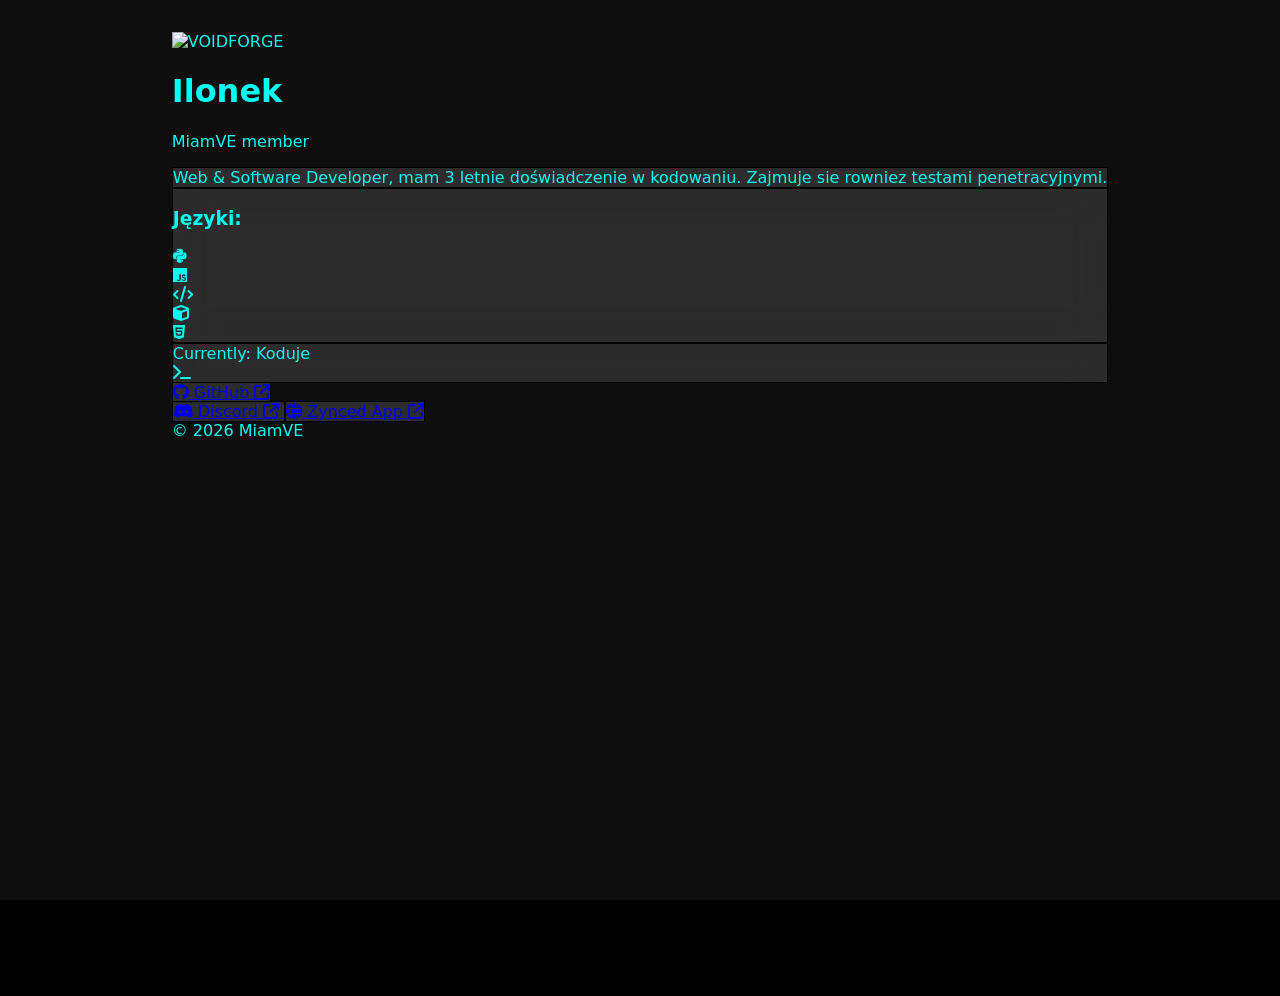
==== Ilonek.html @ f27d6872 "Add files via upload" ====
<!DOCTYPE html>
<html lang="pl">
<head>
  <meta charset="UTF-8">
  <meta name="viewport" content="width=device-width, initial-scale=1.0">
  <title>Ilonek</title>
  <script src="https://cdn.tailwindcss.com"></script>
  <link rel="stylesheet" href="https://cdnjs.cloudflare.com/ajax/libs/font-awesome/6.6.0/css/all.min.css">
  
  <style>
    body {
      margin: 0;
      padding: 0;
      background: #000000;
      color: #00fff2;
      font-family: 'Inter', system-ui, sans-serif;
      min-height: 100vh;
      overflow-y: auto; 
      overflow-x: hidden; 
    }

    ::-webkit-scrollbar {
      width: 8px;
    }

    ::-webkit-scrollbar-track {
      background: #000000; 
    }

    ::-webkit-scrollbar-thumb {
      background: #00fff2; 
      border-radius: 4px;
    }

    ::-webkit-scrollbar-thumb:hover {
      background: #00cccc; 
    }

    * {
      scrollbar-width: thin;
      scrollbar-color: #00fff2 #000000;
    }

    .background {
      position: fixed;
      top: 0;
      left: 0;
      width: 100%;
      height: 100%;
      background-image: url('https://wallpaperaccess.com/full/138618.jpg');
      background-size: cover;
      background-position: center;
      background-repeat: no-repeat;
      z-index: -2;
    }

    .overlay {
      position: fixed;
      inset: 0;
      background: rgba(252, 252, 252, 0.055); 
      z-index: -1;
    }

    .content {
      position: relative;
      z-index: 10;
      padding: 2rem;
      padding-bottom: 4rem; 
      display: flex;
      flex-direction: column;
      align-items: center;
      justify-content: flex-start; 
      min-height: 100vh;
    }

    .glass {
      background: #f1f1f121;
      backdrop-filter: blur(20px);
      border: 1px solid #000000fd;
    }
  </style>
</head>
<body>

  <!-- bck -->
  <div class="background"></div>
  <div class="overlay"></div>

  <div class="content">
    <div class="max-w-md w-full text-center space-y-10">

      <!-- logo -->
      <div class="mx-auto w-36 h-36 rounded-3xl overflow-hidden border-4 border-white/30 shadow-2xl">
        <img src="https://i.pinimg.com/236x/94/ee/47/94ee47b8b5800cd73f08c10fde083930.jpg" 
             alt="VOIDFORGE" 
             class="w-full h-full object-cover">
      </div>

      <!-- MiamVE -->
      <div>
        <h1 class="text-6xl font-bold tracking-tighter drop-shadow-lg">Ilonek</h1>
        <p class="text-2xl text-blue/90 mt-2"> MiamVE member </p>
      </div>

      <!-- Bios -->
      <div class="glass p-8 rounded-3xl text-left text-[15.5px] leading-relaxed">
       Web & Software Developer, mam 3 letnie doświadczenie w kodowaniu. Zajmuje sie rowniez testami penetracyjnymi.
      </div>

      <!-- Linki -->
             <!-- Tech Stack Section -->
      <div class="glass p-6 rounded-3xl text-left">
        <h3 class="text-lg font-semibold mb-4 text-white/90">Języki:</h3>
        <div class="flex flex-wrap gap-3">
          <!-- Python -->
          <div class="group relative bg-black/40 p-3 rounded-xl border border-white/10 hover:border-yellow-400/50 transition-all cursor-pointer">
            <i class="fa-brands fa-python text-2xl text-yellow-400 group-hover:text-yellow-300"></i>
          </div>
          <!-- JavaScript -->
          <div class="group relative bg-black/40 p-3 rounded-xl border border-white/10 hover:border-yellow-300/50 transition-all cursor-pointer">
            <i class="fa-brands fa-js text-2xl text-yellow-300 group-hover:text-yellow-200"></i>
          </div>
          <!-- C++ -->
          <div class="group relative bg-black/40 p-3 rounded-xl border border-white/10 hover:border-blue-500/50 transition-all cursor-pointer">
            <i class="fa-solid fa-code text-2xl text-blue-500 group-hover:text-blue-400"></i>
          </div>
          <!-- Lua -->
          <div class="group relative bg-black/40 p-3 rounded-xl border border-white/10 hover:border-orange-400/50 transition-all cursor-pointer">
            <i class="fa-solid fa-cube text-2xl text-orange-400 group-hover:text-orange-300"></i>
          </div>
           <!-- HTML/CSS -->
          <div class="group relative bg-black/40 p-3 rounded-xl border border-white/10 hover:border-orange-600/50 transition-all cursor-pointer">
            <i class="fa-brands fa-html5 text-2xl text-orange-600 group-hover:text-orange-500"></i>
          </div>
        </div>
      </div>

      <!-- Status Section -->
      <div class="glass p-4 rounded-2xl flex items-center justify-between">
        <div class="flex items-center gap-3">
          <span class="relative flex h-3 w-3">
            <span class="animate-ping absolute inline-flex h-full w-full rounded-full bg-green-400 opacity-75"></span>
            <span class="relative inline-flex rounded-full h-3 w-3 bg-green-500"></span>
          </span>
          <span class="text-sm text-gray-300">Currently: <span class="text-cyan-400 font-medium">Koduje</span></span>
        </div>
        <i class="fa-solid fa-terminal text-gray-500"></i>
      </div>

      <a href="https://github.com/twoj-nick" target="_blank" class="glass block px-7 py-5 rounded-2xl flex items-center justify-between hover:bg-white/10 transition-all">
        <span class="flex items-center gap-4">
          <i class="fa-brands fa-github text-2xl text-white"></i>
          <span>GitHub</span>
        </span>
        <i class="fa-solid fa-arrow-up-right-from-square text-white/50"></i>
      </a>
      <div class="space-y-4">
<a href="https://discord.com/users/1236587790314110991" target="_blank" class="glass block px-7 py-5 rounded-2xl flex items-center justify-between hover:bg-white/10 transition-all">
          <span class="flex items-center gap-4">
            <i class="fa-brands fa-discord text-2xl text-indigo-400"></i>
            <span>Discord</span>
          </span>
          <i class="fa-solid fa-arrow-up-right-from-square"></i>
        </a>

        <a href="https://zynced.app/app" target="_blank" 
   class="glass block px-7 py-5 rounded-2xl flex items-center justify-between hover:bg-white/10 transition-all">
  <span class="flex items-center gap-4">
    <i class="fa-solid fa-globe text-2xl text-cyan-400"></i>
    <span>Zynced App</span>
  </span>
  <i class="fa-solid fa-arrow-up-right-from-square"></i>
</a>
      </div>

      <div class="text-xs text-white/50 pt-6">
        © 2026 MiamVE
      </div>
    </div>
  </div>
</body>
</html>
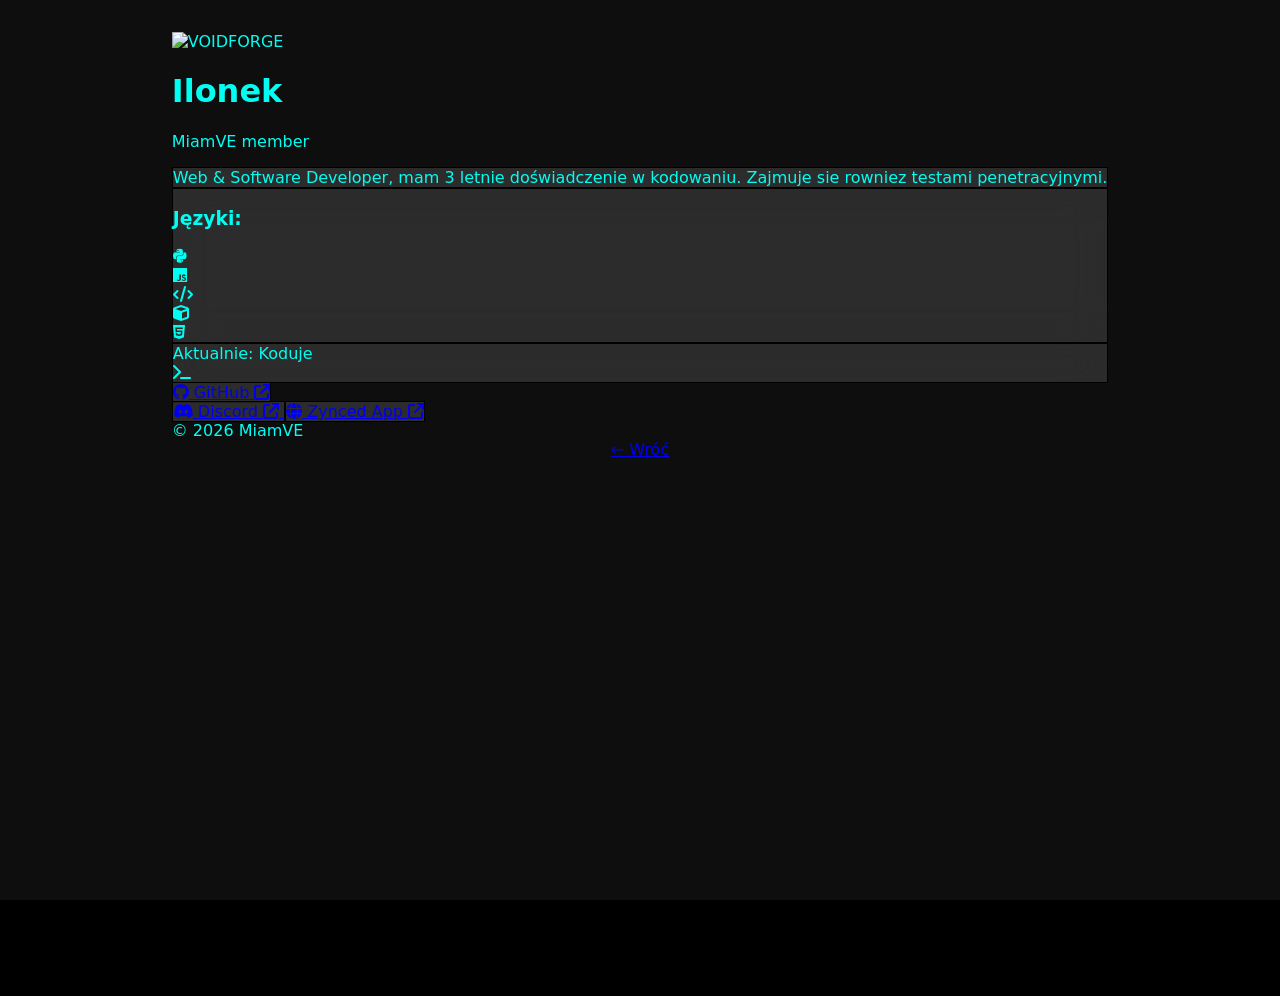
==== commit 2b4fda93: "Add files via upload" ====
--- a/Ilonek.html
+++ b/Ilonek.html
@@ -6,7 +6,6 @@
   <title>Ilonek</title>
   <script src="https://cdn.tailwindcss.com"></script>
   <link rel="stylesheet" href="https://cdnjs.cloudflare.com/ajax/libs/font-awesome/6.6.0/css/all.min.css">
-  
   <style>
     body {
       margin: 0;
@@ -107,42 +106,34 @@
        Web & Software Developer, mam 3 letnie doświadczenie w kodowaniu. Zajmuje sie rowniez testami penetracyjnymi.
       </div>
 
-      <!-- Linki -->
-             <!-- Tech Stack Section -->
       <div class="glass p-6 rounded-3xl text-left">
         <h3 class="text-lg font-semibold mb-4 text-white/90">Języki:</h3>
         <div class="flex flex-wrap gap-3">
-          <!-- Python -->
           <div class="group relative bg-black/40 p-3 rounded-xl border border-white/10 hover:border-yellow-400/50 transition-all cursor-pointer">
             <i class="fa-brands fa-python text-2xl text-yellow-400 group-hover:text-yellow-300"></i>
           </div>
-          <!-- JavaScript -->
           <div class="group relative bg-black/40 p-3 rounded-xl border border-white/10 hover:border-yellow-300/50 transition-all cursor-pointer">
             <i class="fa-brands fa-js text-2xl text-yellow-300 group-hover:text-yellow-200"></i>
           </div>
-          <!-- C++ -->
           <div class="group relative bg-black/40 p-3 rounded-xl border border-white/10 hover:border-blue-500/50 transition-all cursor-pointer">
             <i class="fa-solid fa-code text-2xl text-blue-500 group-hover:text-blue-400"></i>
           </div>
-          <!-- Lua -->
           <div class="group relative bg-black/40 p-3 rounded-xl border border-white/10 hover:border-orange-400/50 transition-all cursor-pointer">
             <i class="fa-solid fa-cube text-2xl text-orange-400 group-hover:text-orange-300"></i>
           </div>
-           <!-- HTML/CSS -->
           <div class="group relative bg-black/40 p-3 rounded-xl border border-white/10 hover:border-orange-600/50 transition-all cursor-pointer">
             <i class="fa-brands fa-html5 text-2xl text-orange-600 group-hover:text-orange-500"></i>
           </div>
         </div>
       </div>
 
-      <!-- Status Section -->
       <div class="glass p-4 rounded-2xl flex items-center justify-between">
         <div class="flex items-center gap-3">
           <span class="relative flex h-3 w-3">
             <span class="animate-ping absolute inline-flex h-full w-full rounded-full bg-green-400 opacity-75"></span>
             <span class="relative inline-flex rounded-full h-3 w-3 bg-green-500"></span>
           </span>
-          <span class="text-sm text-gray-300">Currently: <span class="text-cyan-400 font-medium">Koduje</span></span>
+          <span class="text-sm text-gray-300">Aktualnie: <span class="text-cyan-400 font-medium">Koduje</span></span>
         </div>
         <i class="fa-solid fa-terminal text-gray-500"></i>
       </div>
@@ -163,7 +154,7 @@
           <i class="fa-solid fa-arrow-up-right-from-square"></i>
         </a>
 
-        <a href="https://zynced.app/app" target="_blank" 
+        <a href="https://zynced.app/app/ilonek" target="_blank" 
    class="glass block px-7 py-5 rounded-2xl flex items-center justify-between hover:bg-white/10 transition-all">
   <span class="flex items-center gap-4">
     <i class="fa-solid fa-globe text-2xl text-cyan-400"></i>
@@ -177,6 +168,17 @@
         © 2026 MiamVE
       </div>
     </div>
+    <a href="zespol.html" class="back-btn">← Wróć</a>
   </div>
 </body>
-</html>+</html>
+
+<!--
+     ███╗   ███╗██╗ █████╗ ███╗   ███╗██╗   ██╗███████╗
+     ████╗ ████║██║██╔══██╗████╗ ████║██║   ██║██╔════╝
+     ██╔████╔██║██║███████║██╔████╔██║██║   ██║█████╗  
+     ██║╚██╔╝██║██║██╔══██║██║╚██╔╝██║╚██╗ ██╔╝██╔══╝  
+     ██║ ╚═╝ ██║██║██║  ██║██║ ╚═╝ ██║ ╚████╔╝ ███████╗
+     ╚═╝     ╚═╝╚═╝╚═╝  ╚═╝╚═╝     ╚═╝  ╚═══╝  ╚══════╝
+           New era of web & software development
+ -->
